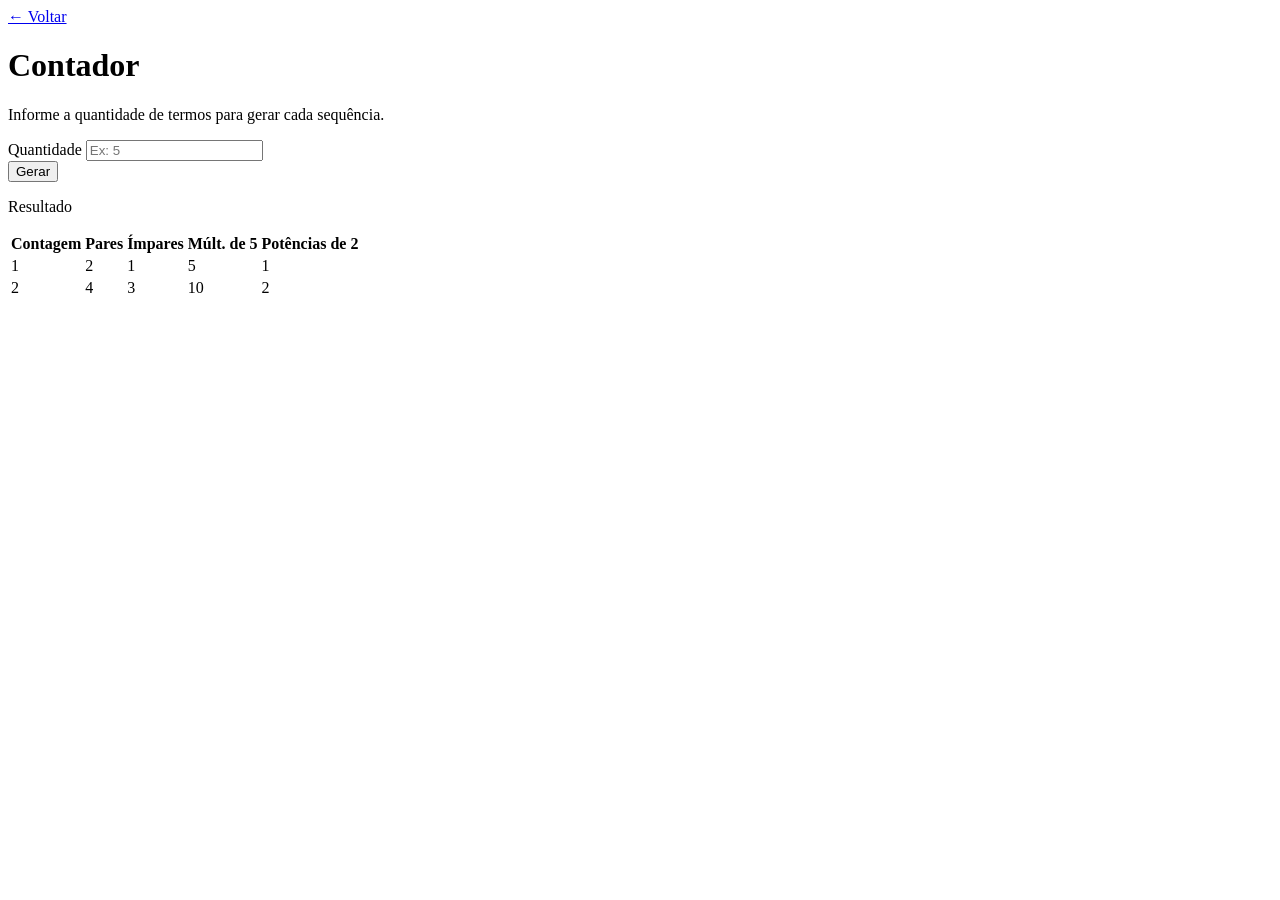
==== 05-contador/index.html @ e42f9f1f "feat: adicionar função de lista de número" ====
<!DOCTYPE html>
<html lang="pt-BR">

<head>
  <meta charset="UTF-8" />
  <meta name="viewport" content="width=device-width, initial-scale=1.0" />
  <title>Contador</title>
  <link rel="stylesheet" href="style.css" />
  <script src="app.js" defer></script>
</head>

<body>

  <div class="container">

    <a href="../index.html">← Voltar</a>

    <h1>Contador</h1>
    <p>Informe a quantidade de termos para gerar cada sequência.</p>

    <div class="campo">
      <label>Quantidade</label>
      <input type="number" placeholder="Ex: 5" />
    </div>

    <button>Gerar</button>

    <div class="resultado">
      <p class="resultado-titulo">Resultado</p>
      <div class="tabela-wrapper">
        <table>
          <thead>
            <tr>
              <th>Contagem</th>
              <th>Pares</th>
              <th>Ímpares</th>
              <th>Múlt. de 5</th>
              <th>Potências de 2</th>
            </tr>
          </thead>
          <tbody>
            <tr>
              <td>1</td>
              <td>2</td>
              <td>1</td>
              <td>5</td>
              <td>1</td>
            </tr>
            <tr>
              <td>2</td>
              <td>4</td>
              <td>3</td>
              <td>10</td>
              <td>2</td>
            </tr>
          </tbody>
        </table>
      </div>
    </div>

  </div>

</body>

</html>
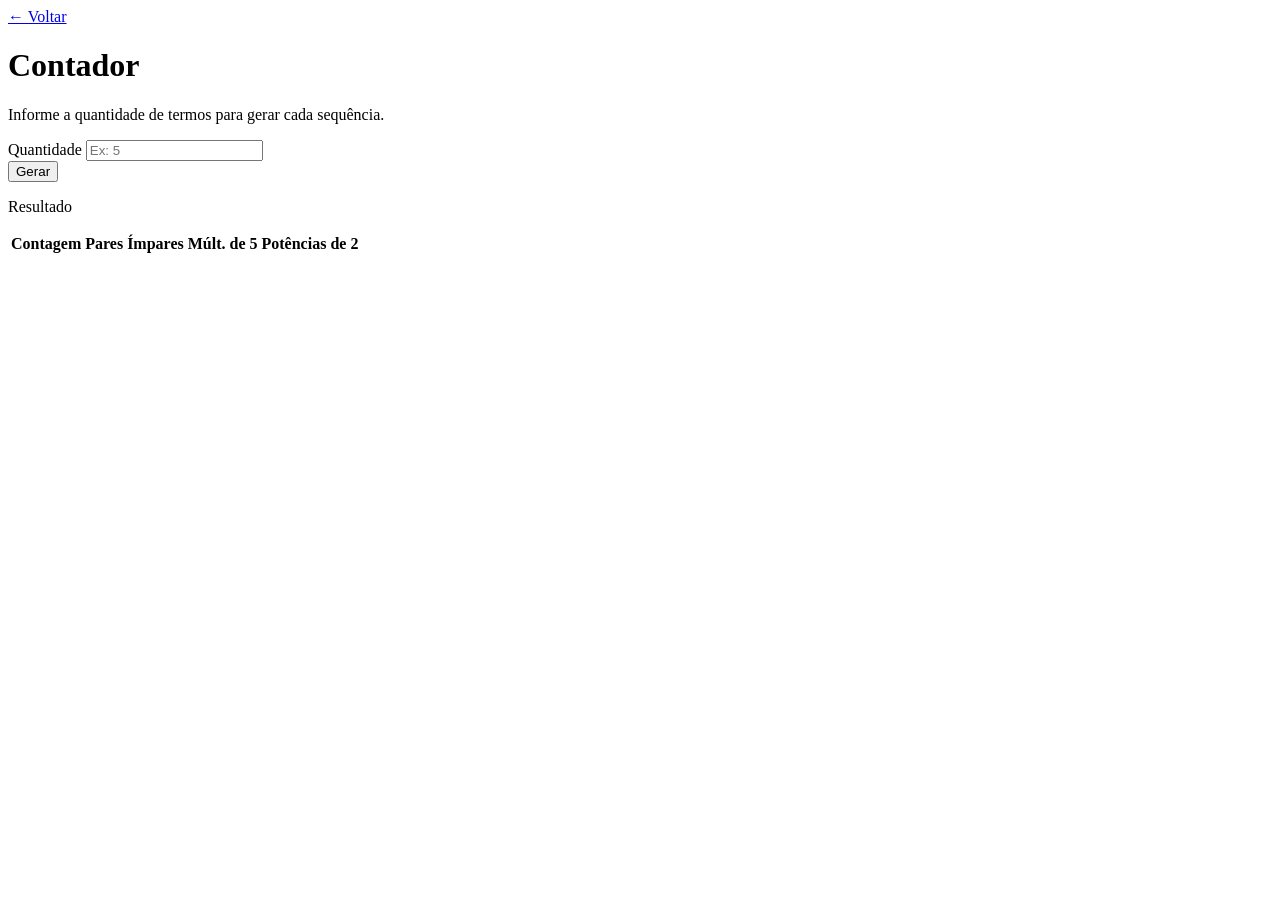
==== commit 7ec88007: "feat: finalizar atividade 05" ====
--- a/05-contador/index.html
+++ b/05-contador/index.html
@@ -20,10 +20,10 @@
 
     <div class="campo">
       <label>Quantidade</label>
-      <input type="number" placeholder="Ex: 5" />
+      <input type="number" placeholder="Ex: 5" id="quantidade" />
     </div>
 
-    <button>Gerar</button>
+    <button onclick="gerarLista()">Gerar</button>
 
     <div class="resultado">
       <p class="resultado-titulo">Resultado</p>
@@ -38,22 +38,7 @@
               <th>Potências de 2</th>
             </tr>
           </thead>
-          <tbody>
-            <tr>
-              <td>1</td>
-              <td>2</td>
-              <td>1</td>
-              <td>5</td>
-              <td>1</td>
-            </tr>
-            <tr>
-              <td>2</td>
-              <td>4</td>
-              <td>3</td>
-              <td>10</td>
-              <td>2</td>
-            </tr>
-          </tbody>
+          <tbody id="tbody"></tbody>
         </table>
       </div>
     </div>
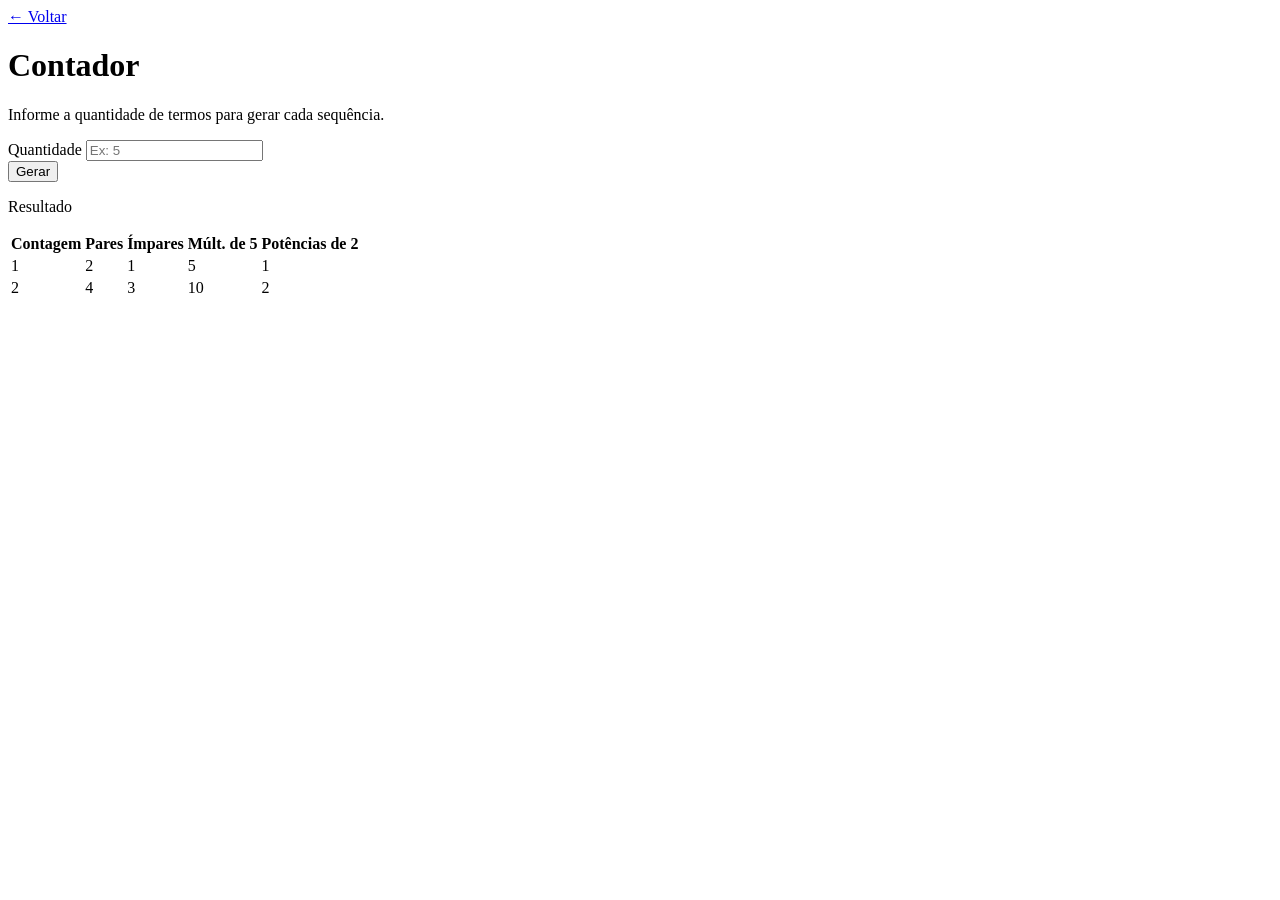
==== commit 3fd5bd0e: "fix: corrigir html" ====
--- a/05-contador/index.html
+++ b/05-contador/index.html
@@ -38,7 +38,22 @@
               <th>Potências de 2</th>
             </tr>
           </thead>
-          <tbody id="tbody"></tbody>
+          <tbody id="tbody">
+            <tr>
+              <td>1</td>
+              <td>2</td>
+              <td>1</td>
+              <td>5</td>
+              <td>1</td>
+            </tr>
+            <tr>
+              <td>2</td>
+              <td>4</td>
+              <td>3</td>
+              <td>10</td>
+              <td>2</td>
+            </tr>
+          </tbody>
         </table>
       </div>
     </div>
